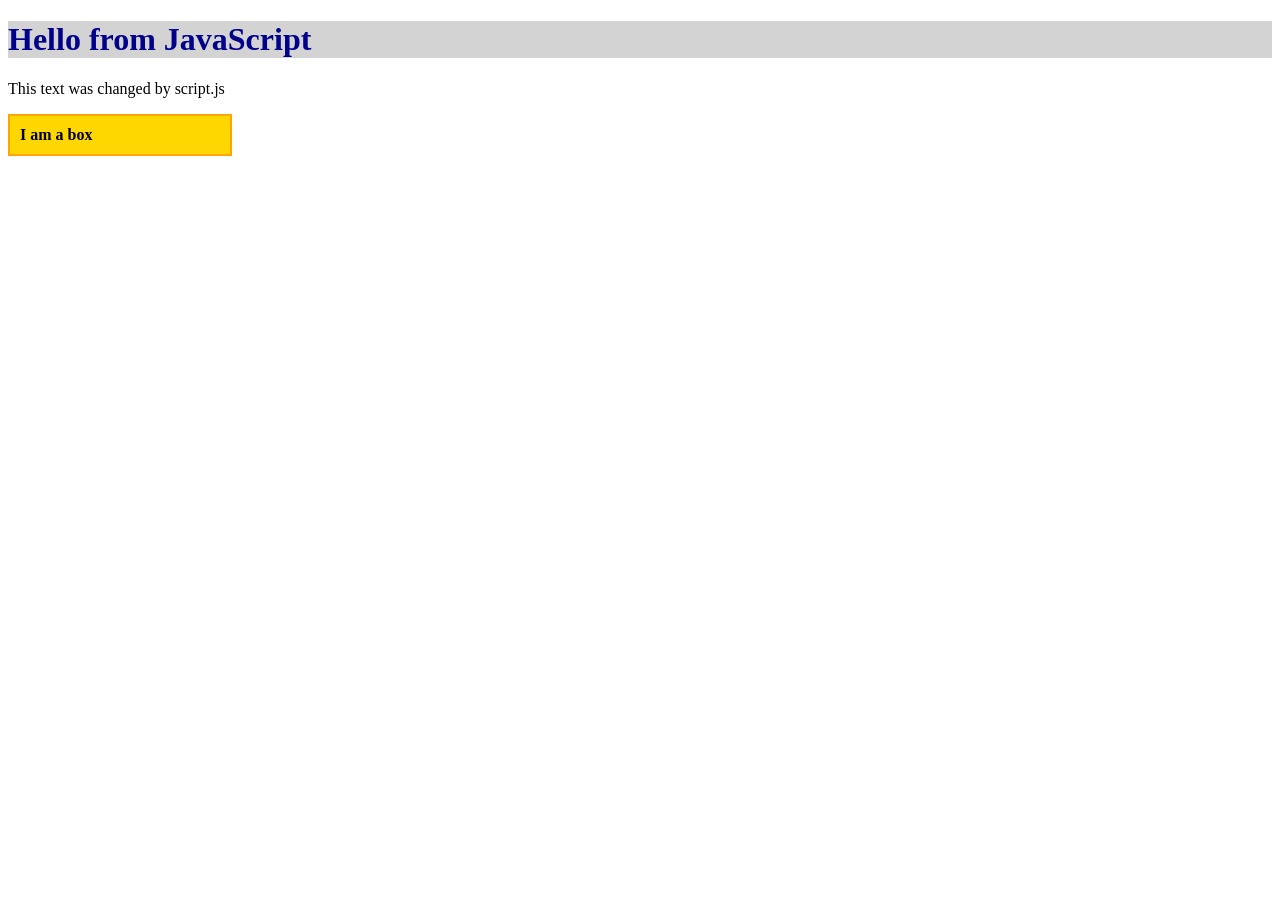
==== ex02/index.html @ 4d504f89 "Add :ex02 The Live DOM Tree" ====
<!DOCTYPE html>
<html lang="en">
<head>
  <meta charset="UTF-8">
  <title>Exercise 02</title>
  <link rel="stylesheet" href="style.css">
  <script src="script.js" defer></script>
</head>
<body>
  <h1 id="title">Original title</h1>
  <p class="description">Original text</p>
  <div id="box" class="box">I am a box</div>
</body>
</html>
---- ex02/style.css ----
.box {
  width: 200px;
  padding: 10px;
  border: 2px solid gray;
}

.active {
  background-color: gold;
  border-color: orange;
  font-weight: bold;
}
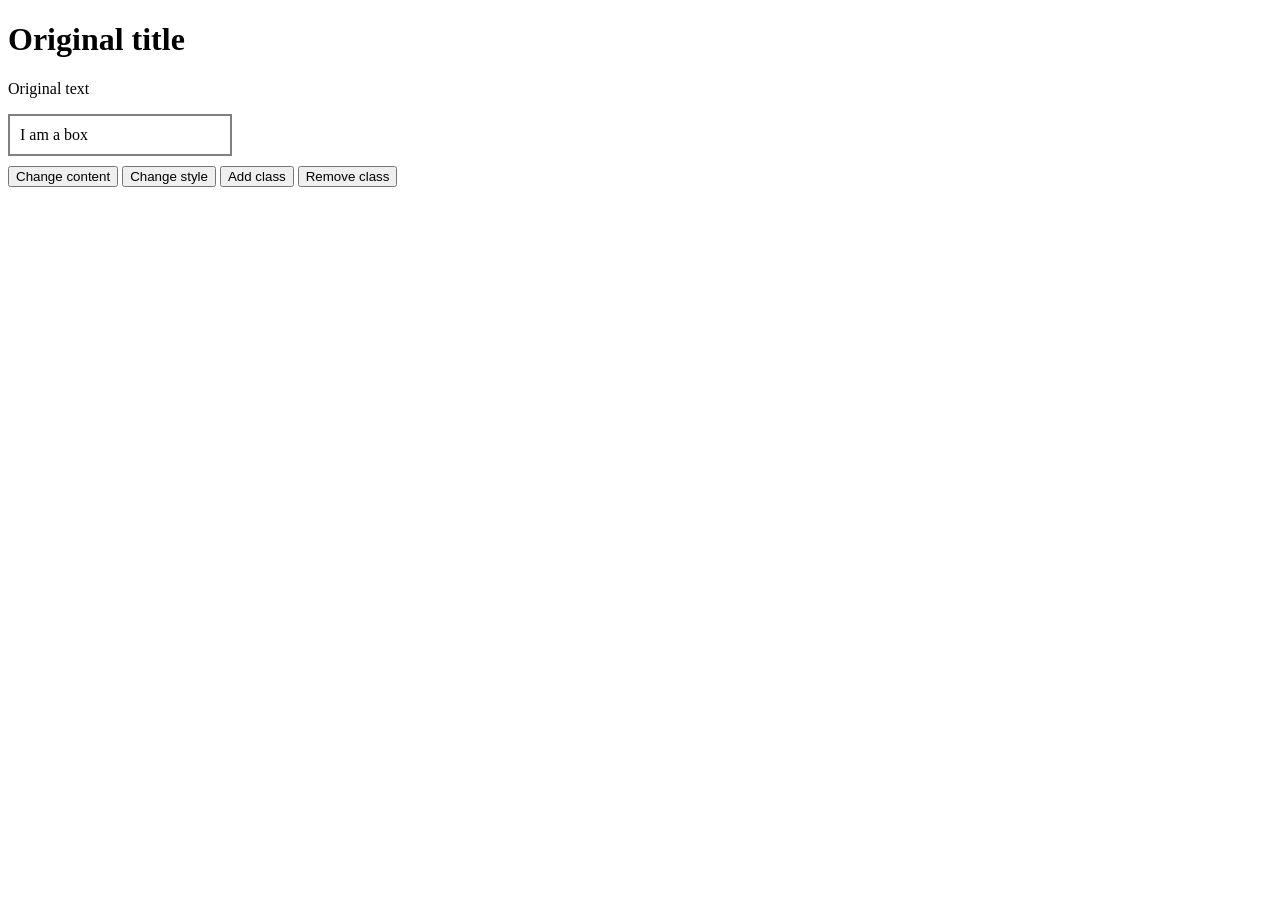
==== commit aaf0efcc: "Update ex02: live DOM" ====
--- a/ex02/index.html
+++ b/ex02/index.html
@@ -10,5 +10,10 @@
   <h1 id="title">Original title</h1>
   <p class="description">Original text</p>
   <div id="box" class="box">I am a box</div>
+
+  <button id="change-text">Change content</button>
+  <button id="change-style">Change style</button>
+  <button id="add-class">Add class</button>
+  <button id="remove-class">Remove class</button>
 </body>
 </html>
--- a/ex02/style.css
+++ b/ex02/style.css
@@ -1,6 +1,7 @@
 .box {
   width: 200px;
   padding: 10px;
+  margin: 10px 0;
   border: 2px solid gray;
 }
 
